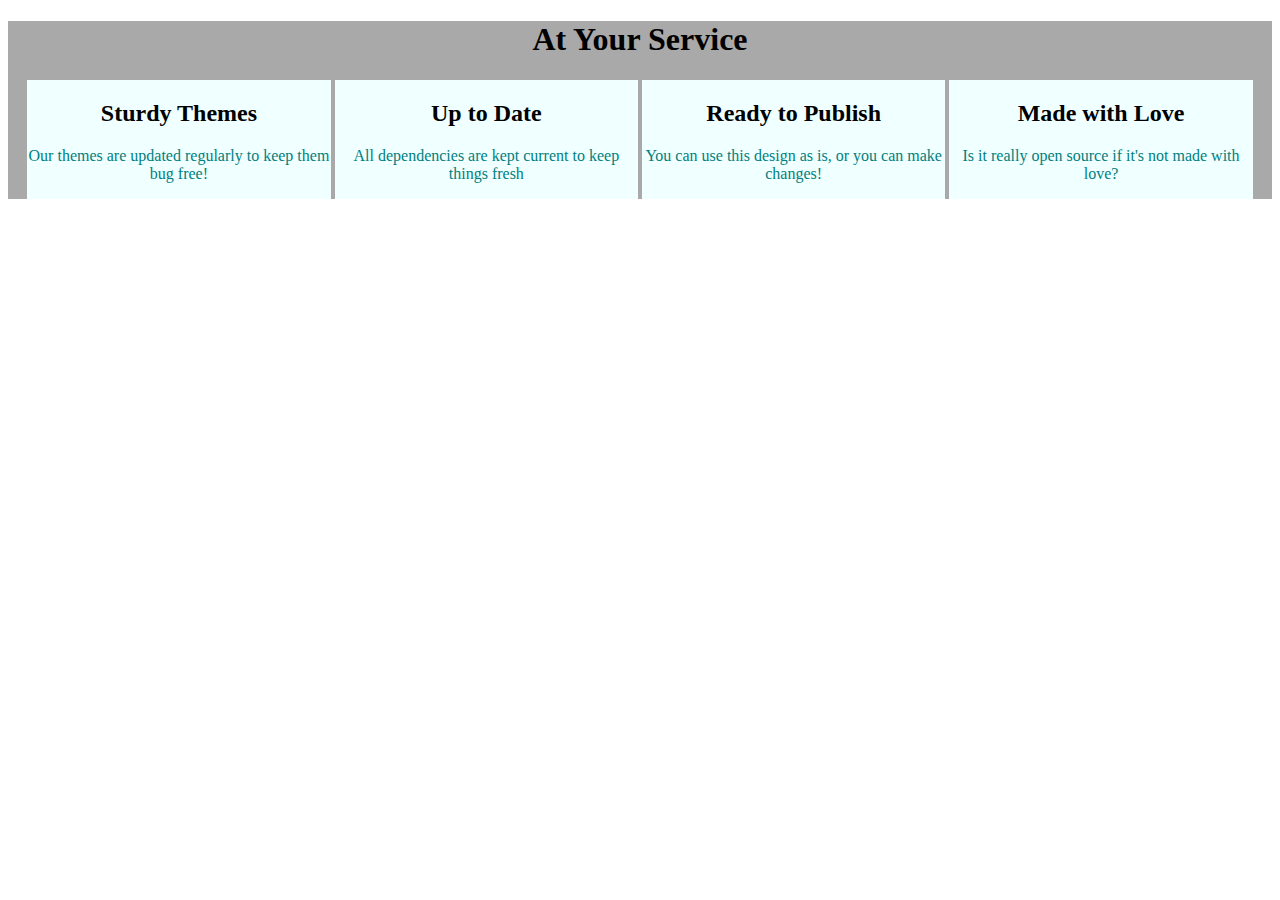
==== index.html @ e224c652 "w2" ====
<!DOCTYPE html>
<html lang="en">
<head>
<link rel="stylesheet" href="https://cdnjs.cloudflare.com/ajax/libs/font-awesome/6.5.1/css/all.min.css"
    integrity="sha512-DTOQO9RWCH3ppGqcWaEA1BIZOC6xxalwEsw9c2QQeAIftl+Vegovlnee1c9QX4TctnWMn13TZye+giMm8e2LwA=="
    crossorigin="anonymous" referrerpolicy="no-referrer" />
<link rel="stylesheet" href="Web.css">
</head>

<body>
    <div class="Contaner">
    <h1> At Your Service</h1>

    <div class="Service">
        <i class="fa-regular fa-gem"></i>
<h2>Sturdy Themes</h2>
<p>
    Our themes are updated regularly to keep them bug free!
</p>
    </div>

        <div class="Service">
        <i class="fa-solid fa-display"></i>
            <h2>Up to Date</h2>
            <p>
            All dependencies are kept current to keep things fresh
            </p>
        </div>
            <div class="Service" >
                <i class="fa-solid fa-globe" ></i>
                <h2>Ready to Publish</h2>
                <p>
                You can use this design as is, or you can make changes!
                </p>
            </div>
                <div class="Service" >
                    <i class="fa-regular fa-heart" ></i>
                    <h2>Made with Love</h2>
                    <p>
                        Is it really open source if it's not made with love?
                    </p>
                </div>
                </div>
</body>
</html>
---- Web.css ----
.Contaner{
    background-color: darkgrey;
    text-align: center;
}
 p{
    color:teal;
}
.Service {
    display: inline-block;
    width: 24%;
    background-color: azure;

}
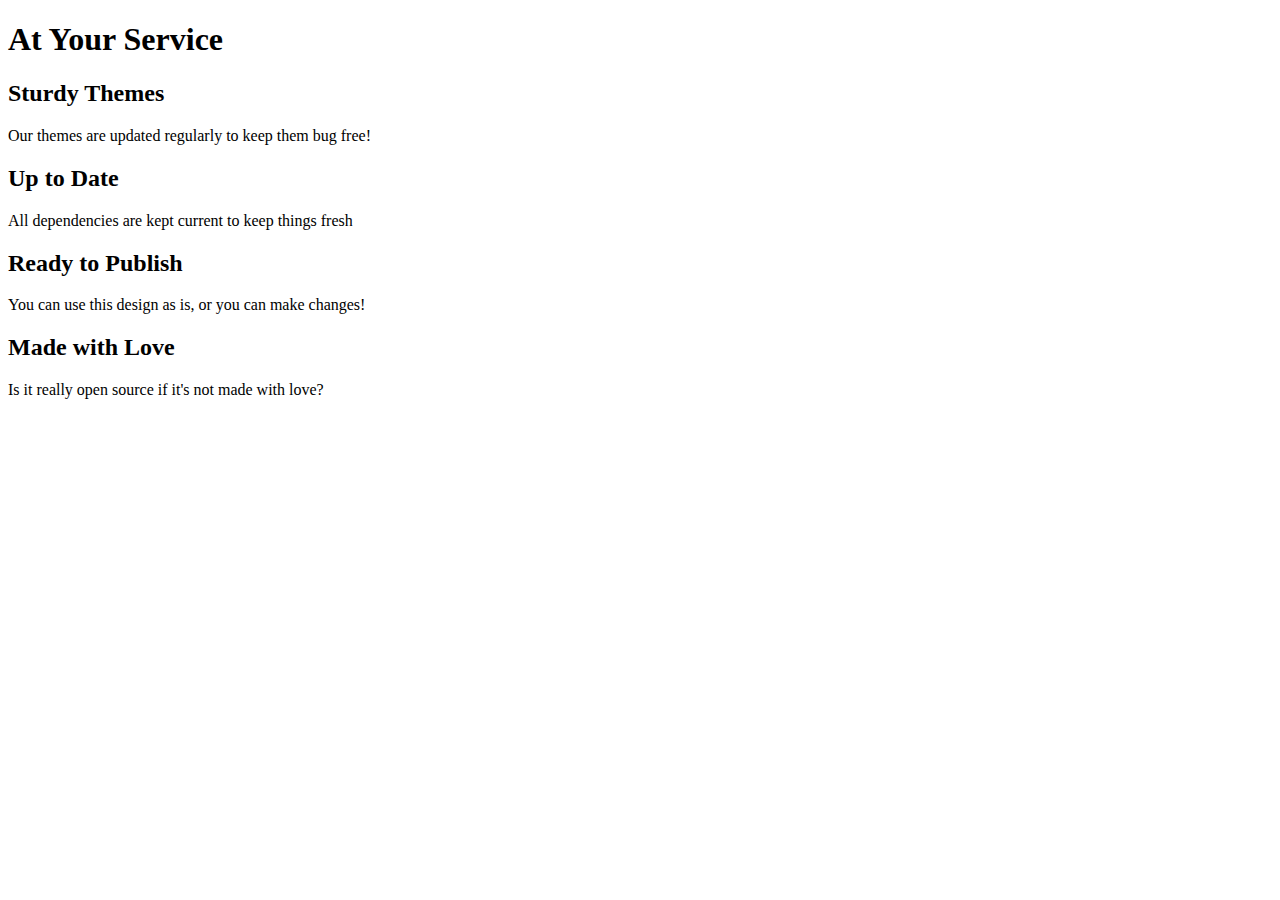
==== commit 6512cab0: "e3" ====
--- a/index.html
+++ b/index.html
@@ -4,7 +4,7 @@
 <link rel="stylesheet" href="https://cdnjs.cloudflare.com/ajax/libs/font-awesome/6.5.1/css/all.min.css"
     integrity="sha512-DTOQO9RWCH3ppGqcWaEA1BIZOC6xxalwEsw9c2QQeAIftl+Vegovlnee1c9QX4TctnWMn13TZye+giMm8e2LwA=="
     crossorigin="anonymous" referrerpolicy="no-referrer" />
-<link rel="stylesheet" href="Web.css">
+<link rel="stylesheet" href="Web.web.css">
 </head>
 
 <body>
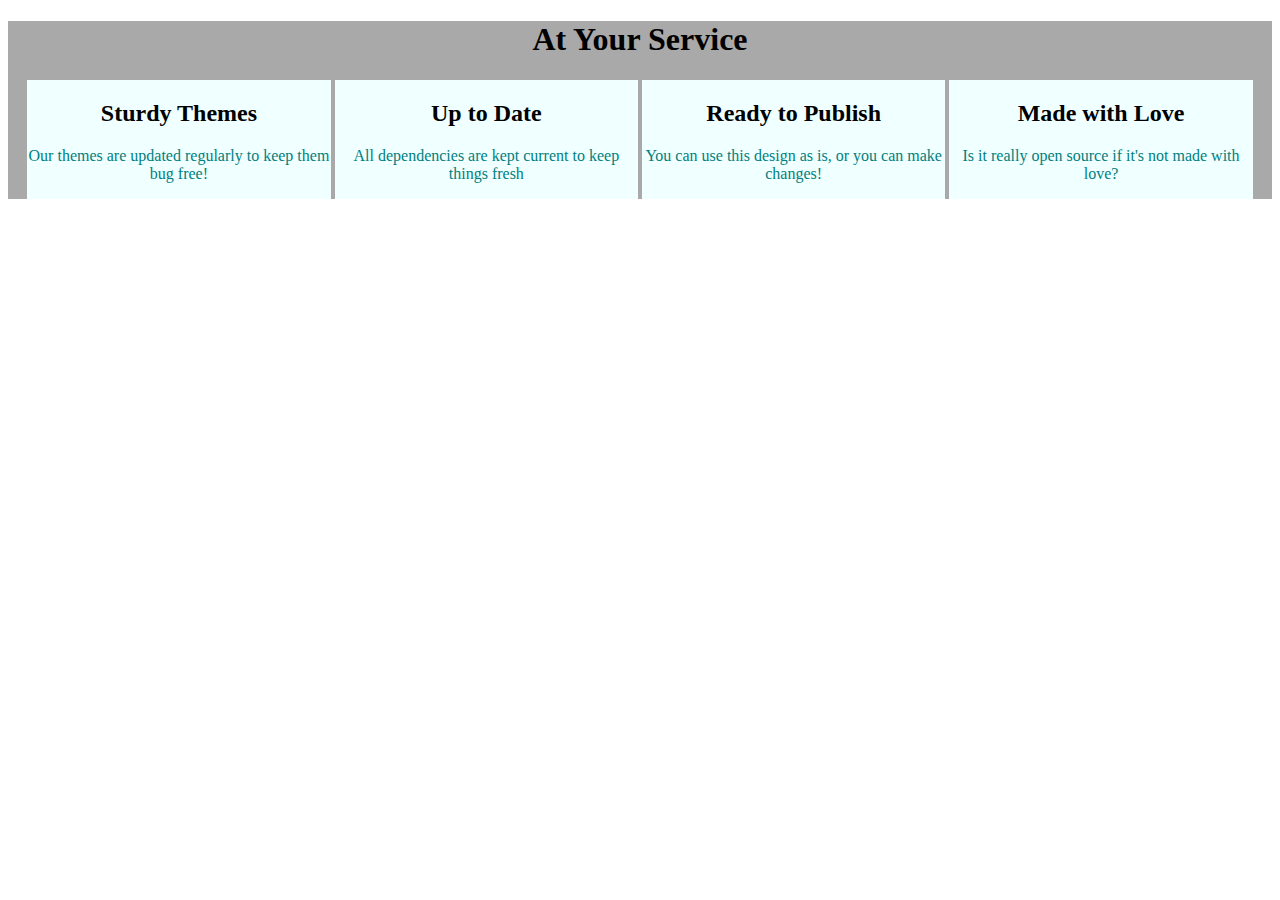
==== commit 1a22b854: "d3" ====
--- a/index.html
+++ b/index.html
@@ -4,7 +4,7 @@
 <link rel="stylesheet" href="https://cdnjs.cloudflare.com/ajax/libs/font-awesome/6.5.1/css/all.min.css"
     integrity="sha512-DTOQO9RWCH3ppGqcWaEA1BIZOC6xxalwEsw9c2QQeAIftl+Vegovlnee1c9QX4TctnWMn13TZye+giMm8e2LwA=="
     crossorigin="anonymous" referrerpolicy="no-referrer" />
-<link rel="stylesheet" href="Web.web.css">
+<link rel="stylesheet" href="Main.main.css">
 </head>
 
 <body>
--- a/Main.main.css
+++ b/Main.main.css
@@ -0,0 +1,13 @@
+.Contaner{
+    background-color: darkgrey;
+    text-align: center;
+}
+ p{
+    color:teal;
+}
+.Service {
+    display: inline-block;
+    width: 24%;
+    background-color: azure;
+
+}
